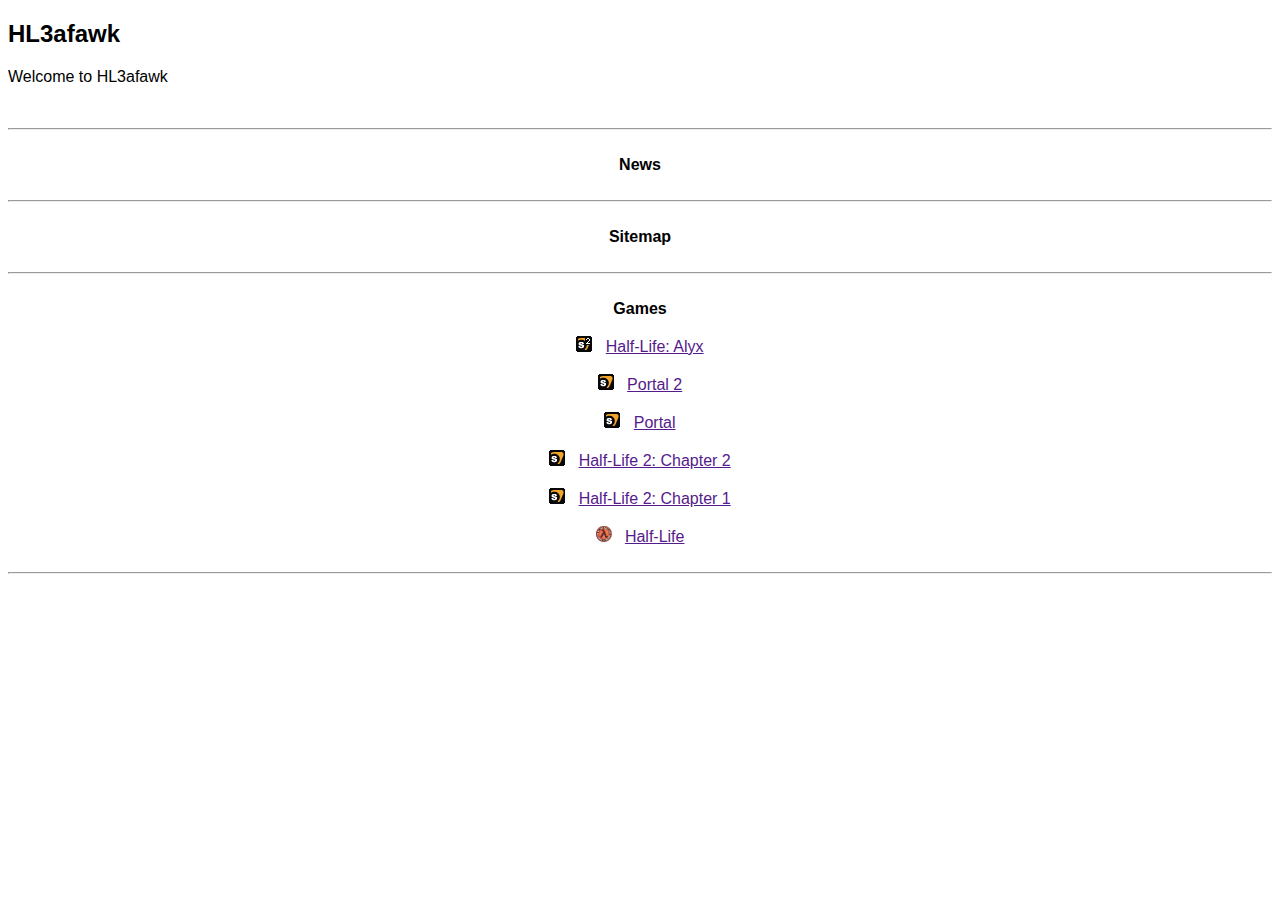
==== vindex.html @ dec93e7b "Create vindex.html concept" ====
<!DOCTYPE html>
<html>

  <head>
    <link rel="stylesheet" href="style.css">
    <link rel="icon" type="image/x-icon" href="/images/favicon.ico"> 
    <meta name="viewport" content="width=device-width, initial-scale=1.0">
    <title>HL3afawk</title>
    <meta name="description" content="Half-Life 3 as far as we know">
  </head>
  
  <body>
    
    <!-- This is a concept index page created by Venom -->
    
    <h2>HL3afawk</h2>
    <p>Welcome to HL3afawk</p>
    
    <br>
    
    <center>
    	
        <hr>
        
    	<br>
    	<b>News</b>
       	<br>
        <br>
        
        <hr>
        
        <br>
        <b>Sitemap</b>
       	<br>
        <br>
        
        <hr>
        
        <br>
        <b>Games</b>
       	<br>
        <br>
        <img src="Source2-16px.png" alt="Source 2"/> &nbsp; <a href="">Half-Life: Alyx</a>
        <br>
        <br>
        <img src="Source-16px.png" alt="Source"/> &nbsp; <a href="">Portal 2</a>
        <br>
        <br>
        <img src="Source-16px.png" alt="Source"/> &nbsp; <a href="">Portal</a>
        <br>
        <br>
        <img src="Source-16px.png" alt="Source"/> &nbsp; <a href="">Half-Life 2: Chapter 2</a>
        <br>
        <br>
        <img src="Source-16px.png" alt="Source"/> &nbsp; <a href="">Half-Life 2: Chapter 1</a>
        <br>
        <br>
        <img src="Gldsrc-16px.png" alt="Gldsrc"/> &nbsp; <a href="">Half-Life</a>
        <br>
        <br>
        
        <hr>
        
        
    </center>
    
  </body>
</html>
---- style.css ----
body {
  font-family: Arial, Helvetica, sans-serif;
}
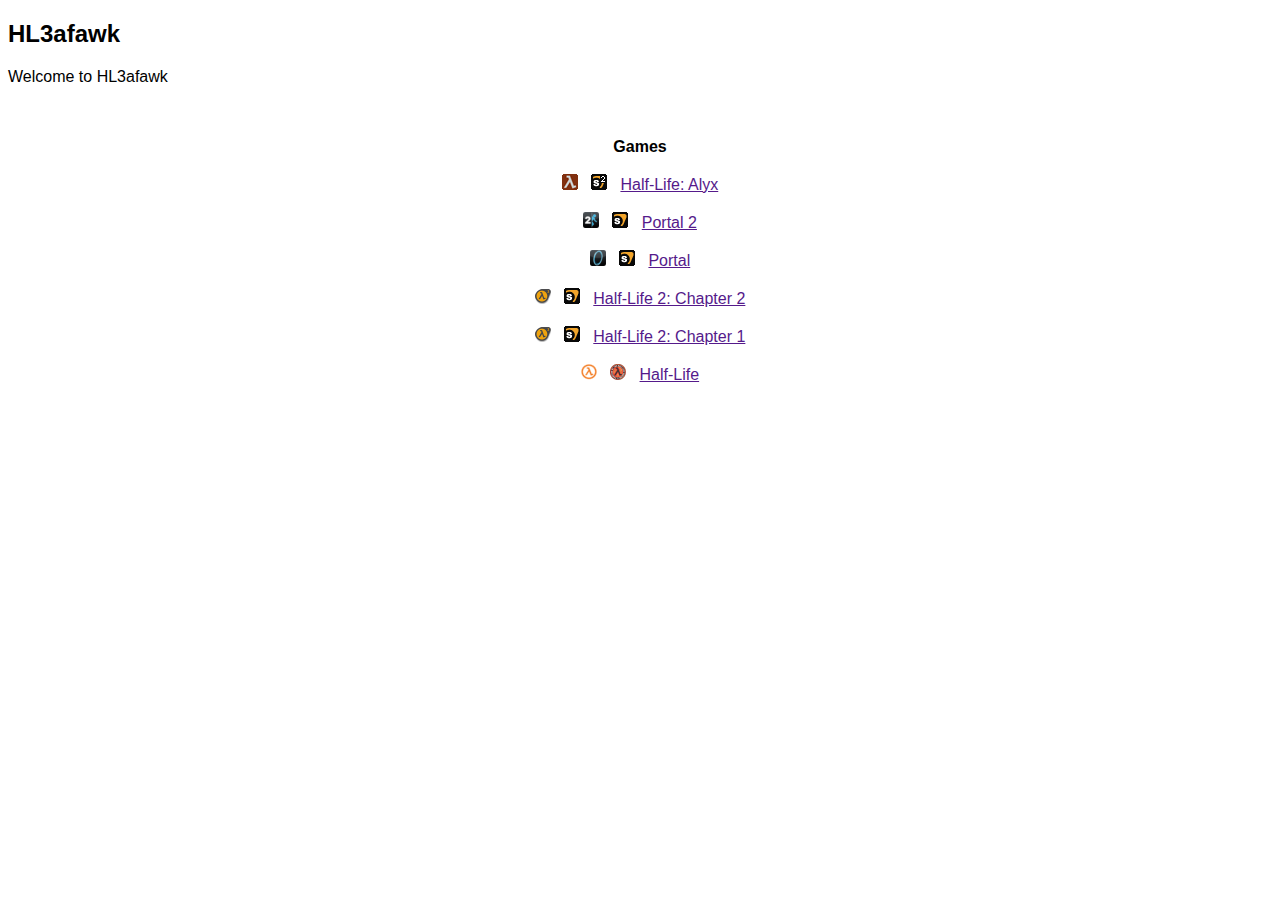
==== commit 81fa8034: "Update vindex.html" ====
--- a/vindex.html
+++ b/vindex.html
@@ -11,7 +11,7 @@
   
   <body>
     
-    <!-- This is a concept index page created by Venom -->
+    <!-- Hello this is a concept index page featuring Half-Life related games. -->
     
     <h2>HL3afawk</h2>
     <p>Welcome to HL3afawk</p>
@@ -19,48 +19,29 @@
     <br>
     
     <center>
-    	
-        <hr>
-        
-    	<br>
-    	<b>News</b>
-       	<br>
-        <br>
-        
-        <hr>
-        
-        <br>
-        <b>Sitemap</b>
-       	<br>
-        <br>
-        
-        <hr>
         
         <br>
         <b>Games</b>
        	<br>
         <br>
-        <img src="Source2-16px.png" alt="Source 2"/> &nbsp; <a href="">Half-Life: Alyx</a>
+        <img src="/resources/Hla-16px.png" alt="Half-Life: Alyx"/> &nbsp; <img src="/resources/Source2-16px.png" alt="Source 2"/> &nbsp; <a href="">Half-Life: Alyx</a> 
         <br>
         <br>
-        <img src="Source-16px.png" alt="Source"/> &nbsp; <a href="">Portal 2</a>
+        <img src="/resources/Portal2-16px.png" alt="Portal 2"/> &nbsp; <img src="/resources/Source-16px.png" alt="Source"/> &nbsp; <a href="">Portal 2</a>
         <br>
         <br>
-        <img src="Source-16px.png" alt="Source"/> &nbsp; <a href="">Portal</a>
+        <img src="/resources/Portal-16px.png" alt="Portal"/> &nbsp; <img src="/resources/Source-16px.png" alt="Source"/> &nbsp; <a href="">Portal</a>
         <br>
         <br>
-        <img src="Source-16px.png" alt="Source"/> &nbsp; <a href="">Half-Life 2: Chapter 2</a>
+        <img src="/resources/Hl2-16px.png" alt="Half-Life 2"/> &nbsp; <img src="/resources/Source-16px.png" alt="Source"/> &nbsp; <a href="">Half-Life 2: Chapter 2</a>
         <br>
         <br>
-        <img src="Source-16px.png" alt="Source"/> &nbsp; <a href="">Half-Life 2: Chapter 1</a>
+        <img src="/resources/Hl2-16px.png" alt="Half-Life 2"/> &nbsp; <img src="/resources/Source-16px.png" alt="Source"/> &nbsp; <a href="">Half-Life 2: Chapter 1</a>
         <br>
         <br>
-        <img src="Gldsrc-16px.png" alt="Gldsrc"/> &nbsp; <a href="">Half-Life</a>
+        <img src="/resources/Hl-16px.png" alt="Half-Life"/> &nbsp; <img src="/resources/Gldsrc-16px.png" alt="Gldsrc"/> &nbsp; <a href="">Half-Life</a>
         <br>
         <br>
-        
-        <hr>
-        
         
     </center>
     
